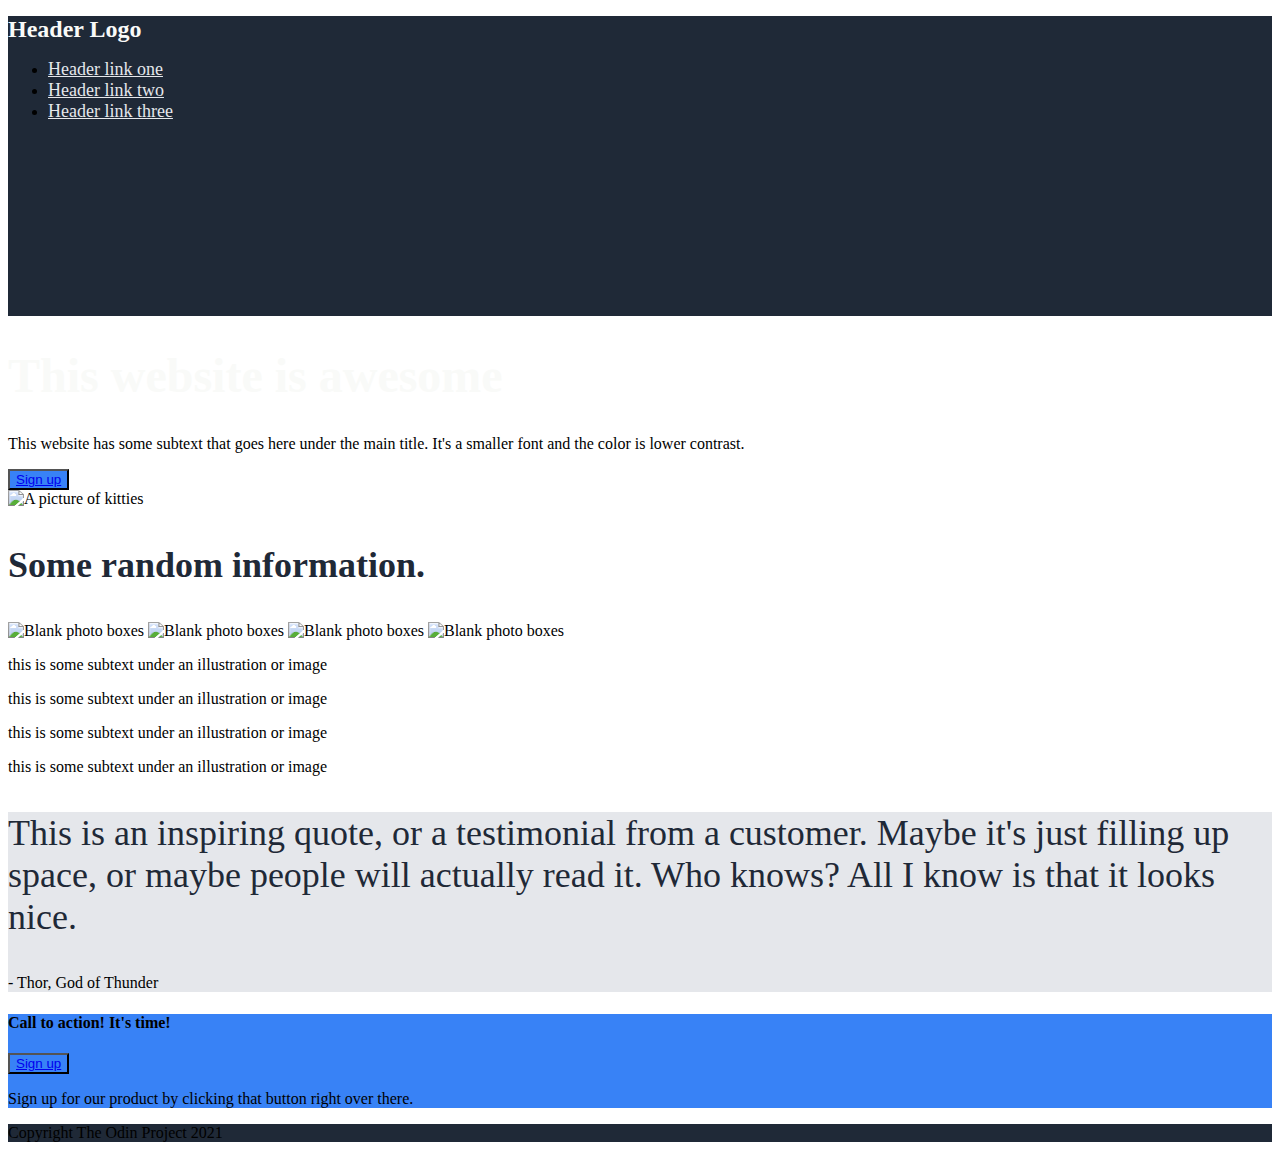
==== Landing-Page-main/index.html @ f55bc563 "Finish styling for color and font page" ====
<!DOCTYPE html>
<html lang="en">
    <head>
        <title>Landing Page</title>
        <meta charset="utf-8">
        <link rel="stylesheet" href="style.css">
    </head>
    <body>
        <header>
            <h1 class="headerLogoText">Header Logo</h1>
            <nav>
                <ul>
                    <li><a class="secondaryText" href="#">Header link one</a></li>
                    <li><a class="secondaryText" href="#">Header link two</a></li>
                    <li><a class="secondaryText" href="#">Header link three</a></li>
                </ul>
            </nav>
        </header>
        <main>
            <section>
                <h1 class = "mainText">This website is awesome</h1>
                <p class="secodaryText">This website has some subtext that goes here under the main title. It's a smaller font and the color is lower contrast.</p>
                <button class="buttonAndAction"><a href="#">Sign up</a></button>
            </section>
            <section>
                <img url="http://placekitten.com/g/400/400" alt="A picture of kitties">
            </section>
        </main>
        <section>
            <h3 class="informationHeaderText">Some random information.</h3>
            <img src="#" alt="Blank photo boxes">
            <img src="#" alt="Blank photo boxes">
            <img src="#" alt="Blank photo boxes">
            <img src="#" alt="Blank photo boxes">
            <p>this is some subtext under an illustration or image</p>
            <p>this is some subtext under an illustration or image</p>
            <p>this is some subtext under an illustration or image</p>
            <p>this is some subtext under an illustration or image</p>
        </section>
        <section class="quoteSection">
            <p class="quoteText">This is an inspiring quote, or a testimonial from a customer. Maybe it's just filling up space, or maybe people will actually read it. Who knows? All I know is that it looks nice.</p>
            <span>- Thor, God of Thunder</span>
        </section>
        <section class="buttonAndAction">
            <h4>Call to action! It's time!</h4>
            <button class="buttonAndAction"><a href="#">Sign up</a></button>
            <p>Sign up for our product by clicking that button right over there.</p>
        </section>
        <footer>
            <p>Copyright The Odin Project 2021</p>
        </footer>
    </body>
</html>
---- Landing-Page-main/style.css ----
/*This is the main stylesheet for the Landing Page TOP Project */

/* Joint styles */
header,
footer {
    background-color: #1F2937;
}

/*top down */
header {
    width: auto;
    height: 300px;
}

.headerLogoText{
    font-size: 24px;
    color: #F9FAF8;
}

.mainText {
    font-size: 48px;
    font-weight: bolder;
    color: #f9FAF8;
}

.secondaryText {
    font-size: 18px;
    color: #E5E7EB;
}

.buttonAndAction {
    background-color: #3882F6;
}

.informationHeaderText {
    font-size: 36px;
    font-weight: bolder;
    color: #1F2937;
}

.quoteSection {
    background-color: #E5E7EB;
}

.quoteText {
    font-size: 36px;
    font-style: light italic;
    color: #1F2937;
}
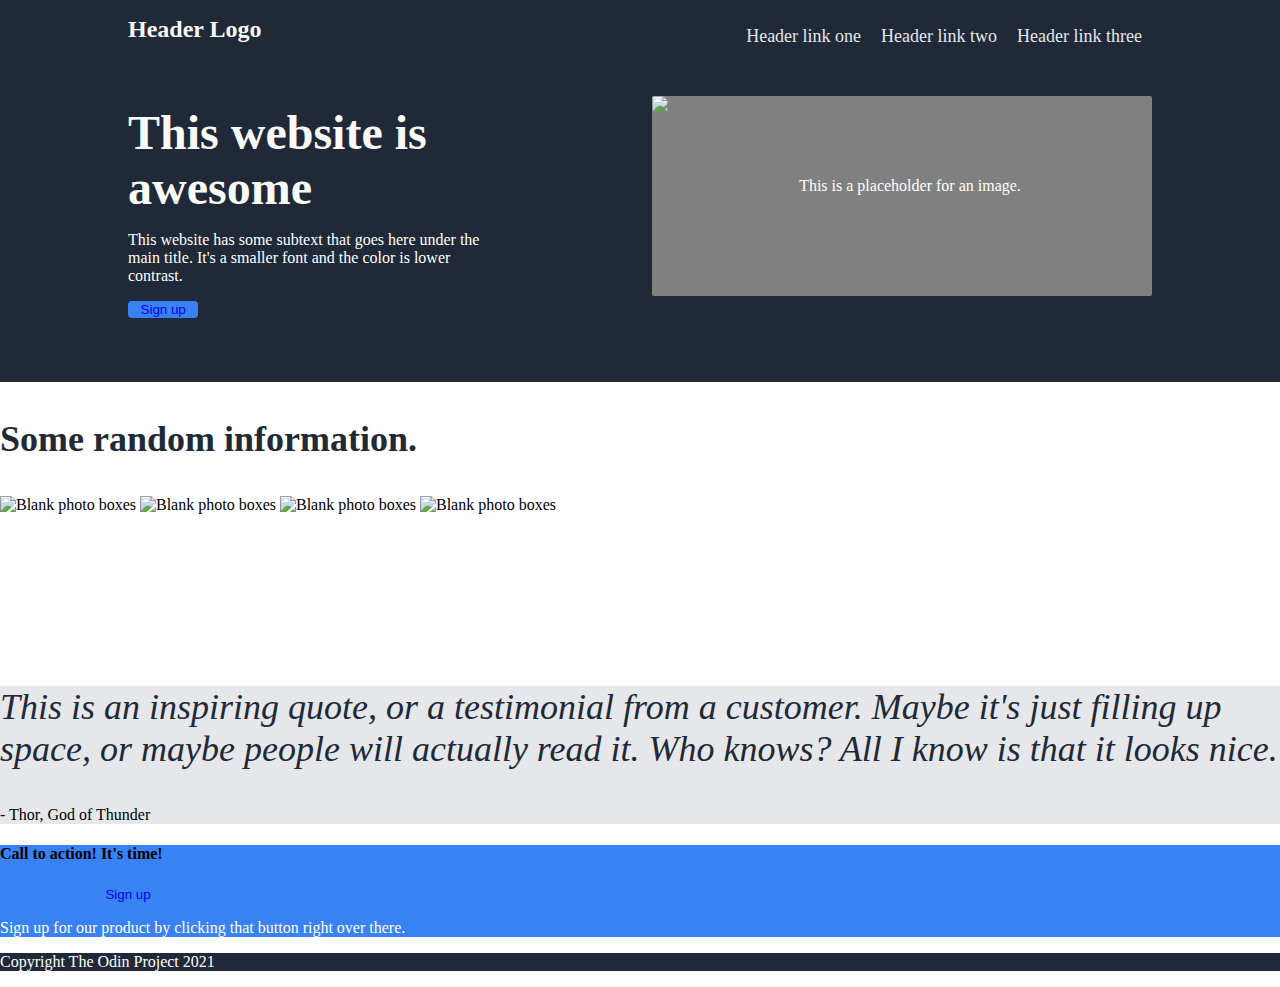
==== commit 5a580654: "Finished CSS styling Header                                       I finished tsyling the header with" ====
--- a/Landing-Page-main/index.html
+++ b/Landing-Page-main/index.html
@@ -7,25 +7,30 @@
     </head>
     <body>
         <header>
-            <h1 class="headerLogoText">Header Logo</h1>
-            <nav>
-                <ul>
-                    <li><a class="secondaryText" href="#">Header link one</a></li>
-                    <li><a class="secondaryText" href="#">Header link two</a></li>
-                    <li><a class="secondaryText" href="#">Header link three</a></li>
-                </ul>
-            </nav>
+           <section id="headerTopSection">
+                <h1 class="headerLogoText">Header Logo</h1>
+                <nav>
+                    <ul>
+                        <li><a class="secondaryText" href="#">Header link one</a></li>
+                        <li><a class="secondaryText" href="#">Header link two</a></li>
+                        <li><a class="secondaryText" href="#">Header link three</a></li>
+                    </ul>
+                </nav>
+            </section>
+            <section id="headerBottomSection">
+                <section>
+                    <h1 class = "mainText">This website is <br>
+                        awesome</h1>
+                    <p class="secodaryText">This website has some subtext that goes here under the<br>
+                         main title. It's a smaller font and the color is lower<br>
+                        contrast.</p>
+                    <button class="buttonAndAction"><a href="#">Sign up</a></button>
+                </section>
+                <section>
+                    <img id="headerImage" url="#" alt="This is a placeholder for an image.">
+                </section>
+            </section>
         </header>
-        <main>
-            <section>
-                <h1 class = "mainText">This website is awesome</h1>
-                <p class="secodaryText">This website has some subtext that goes here under the main title. It's a smaller font and the color is lower contrast.</p>
-                <button class="buttonAndAction"><a href="#">Sign up</a></button>
-            </section>
-            <section>
-                <img url="http://placekitten.com/g/400/400" alt="A picture of kitties">
-            </section>
-        </main>
         <section>
             <h3 class="informationHeaderText">Some random information.</h3>
             <img src="#" alt="Blank photo boxes">
--- a/Landing-Page-main/style.css
+++ b/Landing-Page-main/style.css
@@ -6,12 +6,44 @@
     background-color: #1F2937;
 }
 
-/*top down */
+
+/*Elements */
 header {
     width: auto;
-    height: 300px;
+    display: flex;
+    flex-direction: column;
+    flex: auto;
+    padding: 0 10% 5% 10%;
 }
 
+body {
+    margin: 0;
+
+}
+
+a {
+    text-decoration: none;
+}
+
+ul {
+    display: flex;
+    list-style: none;
+}
+
+li {
+    margin: 10px;
+}
+
+p {
+    color: white;
+}
+
+button {
+    width: 20%;
+    border: none;
+    border-radius: 4px;
+}
+/*classes */
 .headerLogoText{
     font-size: 24px;
     color: #F9FAF8;
@@ -21,6 +53,10 @@
     font-size: 48px;
     font-weight: bolder;
     color: #f9FAF8;
+    margin-bottom: 0;
+}
+.mainText p {
+    margin-top: 0;
 }
 
 .secondaryText {
@@ -44,6 +80,35 @@
 
 .quoteText {
     font-size: 36px;
-    font-style: light italic;
+    font-style: italic;
+    font-weight: lighter;
     color: #1F2937;
+}
+
+/* Id's */
+
+#headerTopSection {
+    display: flex;
+    justify-content: space-between;
+}
+
+#headerBottomSection {
+    display: flex;
+    justify-content: space-between;
+}
+
+#headerBottomSection section {
+    display: flex;
+    flex-direction: column;
+    justify-content: center;
+}
+
+#headerImage {
+    background-color: gray;
+    height: 200px;
+    width: 500px;
+    line-height: 180px;
+    text-align: center;
+    border-radius: 2px;
+    color: white;
 }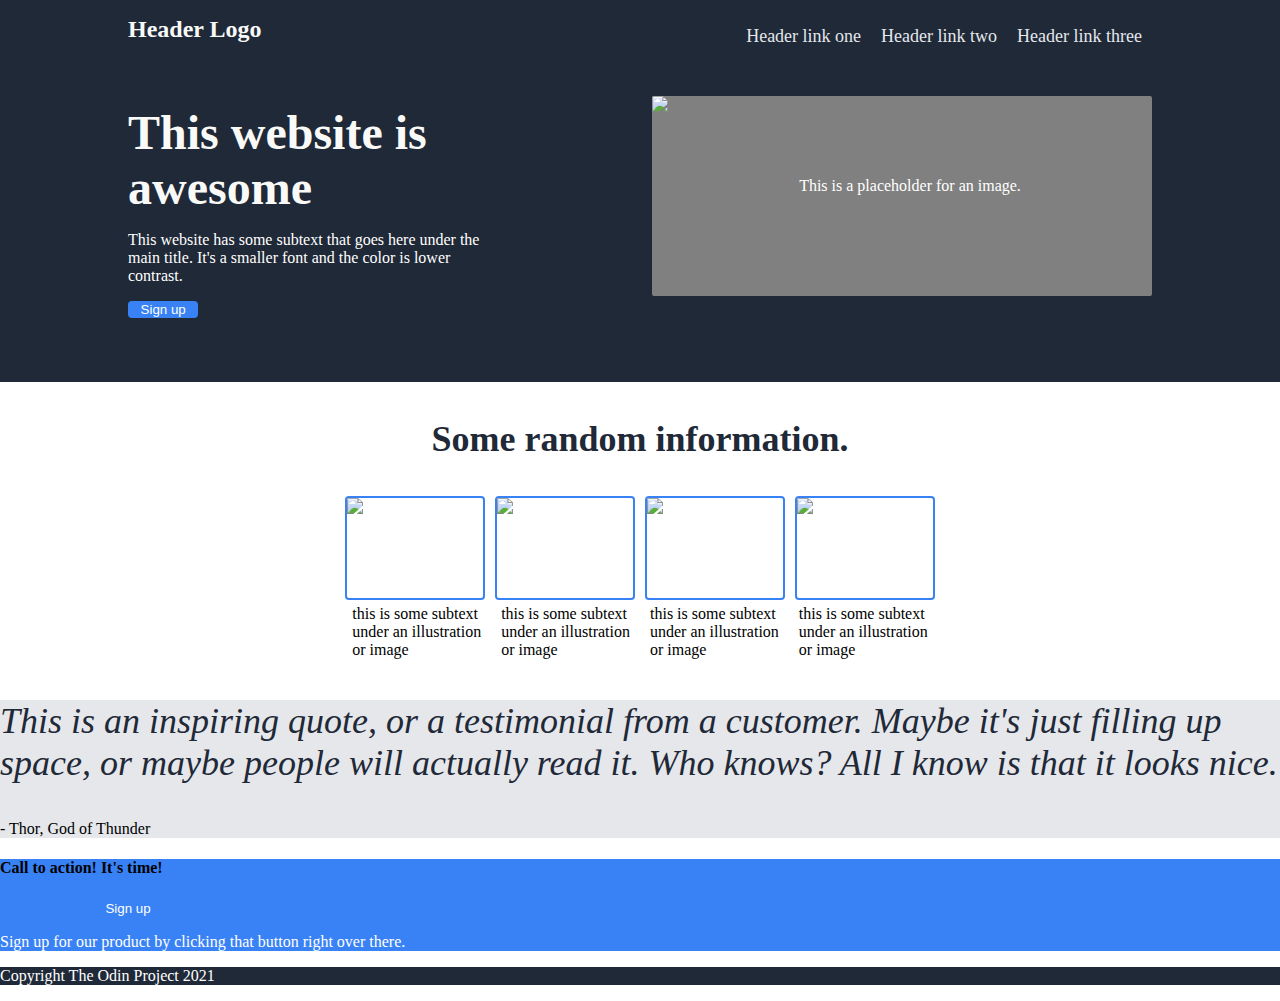
==== commit e85a36e1: "Finished styling and setup for main text" ====
--- a/Landing-Page-main/index.html
+++ b/Landing-Page-main/index.html
@@ -31,16 +31,30 @@
                 </section>
             </section>
         </header>
-        <section>
-            <h3 class="informationHeaderText">Some random information.</h3>
-            <img src="#" alt="Blank photo boxes">
-            <img src="#" alt="Blank photo boxes">
-            <img src="#" alt="Blank photo boxes">
-            <img src="#" alt="Blank photo boxes">
-            <p>this is some subtext under an illustration or image</p>
-            <p>this is some subtext under an illustration or image</p>
-            <p>this is some subtext under an illustration or image</p>
-            <p>this is some subtext under an illustration or image</p>
+        <section id="mainBodySection">
+            <section id="mainSubsection1">
+                <h3 class="informationHeaderText">Some random information.</h3>
+            </section>
+            <section id="mainSubsection2">
+                <img src="#" alt="Blank photo boxes">
+                <img src="#" alt="Blank photo boxes">
+                <img src="#" alt="Blank photo boxes">
+                <img src="#" alt="Blank photo boxes">
+            </section>
+            <section id="mainSubsection3">
+                <p>this is some subtext<br>
+                     under an illustration<br>
+                      or image</p>
+                <p>this is some subtext<br>
+                     under an illustration<br>
+                      or image</p>
+                <p>this is some subtext<br>
+                     under an illustration<br>
+                      or image</p>
+                <p>this is some subtext<br>
+                     under an illustration<br>
+                      or image</p>
+            </section>
         </section>
         <section class="quoteSection">
             <p class="quoteText">This is an inspiring quote, or a testimonial from a customer. Maybe it's just filling up space, or maybe people will actually read it. Who knows? All I know is that it looks nice.</p>
--- a/Landing-Page-main/style.css
+++ b/Landing-Page-main/style.css
@@ -23,6 +23,7 @@
 
 a {
     text-decoration: none;
+    color: white;
 }
 
 ul {
@@ -111,4 +112,33 @@
     text-align: center;
     border-radius: 2px;
     color: white;
+}
+
+#mainBodySection {
+    display: flex;
+    flex-direction: column;
+}
+
+#mainSubsection1,
+#mainSubsection2,
+#mainSubsection3 {
+    display: flex;
+    justify-content: center;
+}
+
+#mainSubsection2 {
+    display: flex;
+    gap: 10px;
+}
+
+#mainSubsection2 img {
+    border: #3882F6 solid 2px;
+    height: 100px;
+    border-radius: 4px;
+    color: white;
+}
+
+#mainSubsection3 p {
+    color: black;
+    margin: 5px 10px;
 }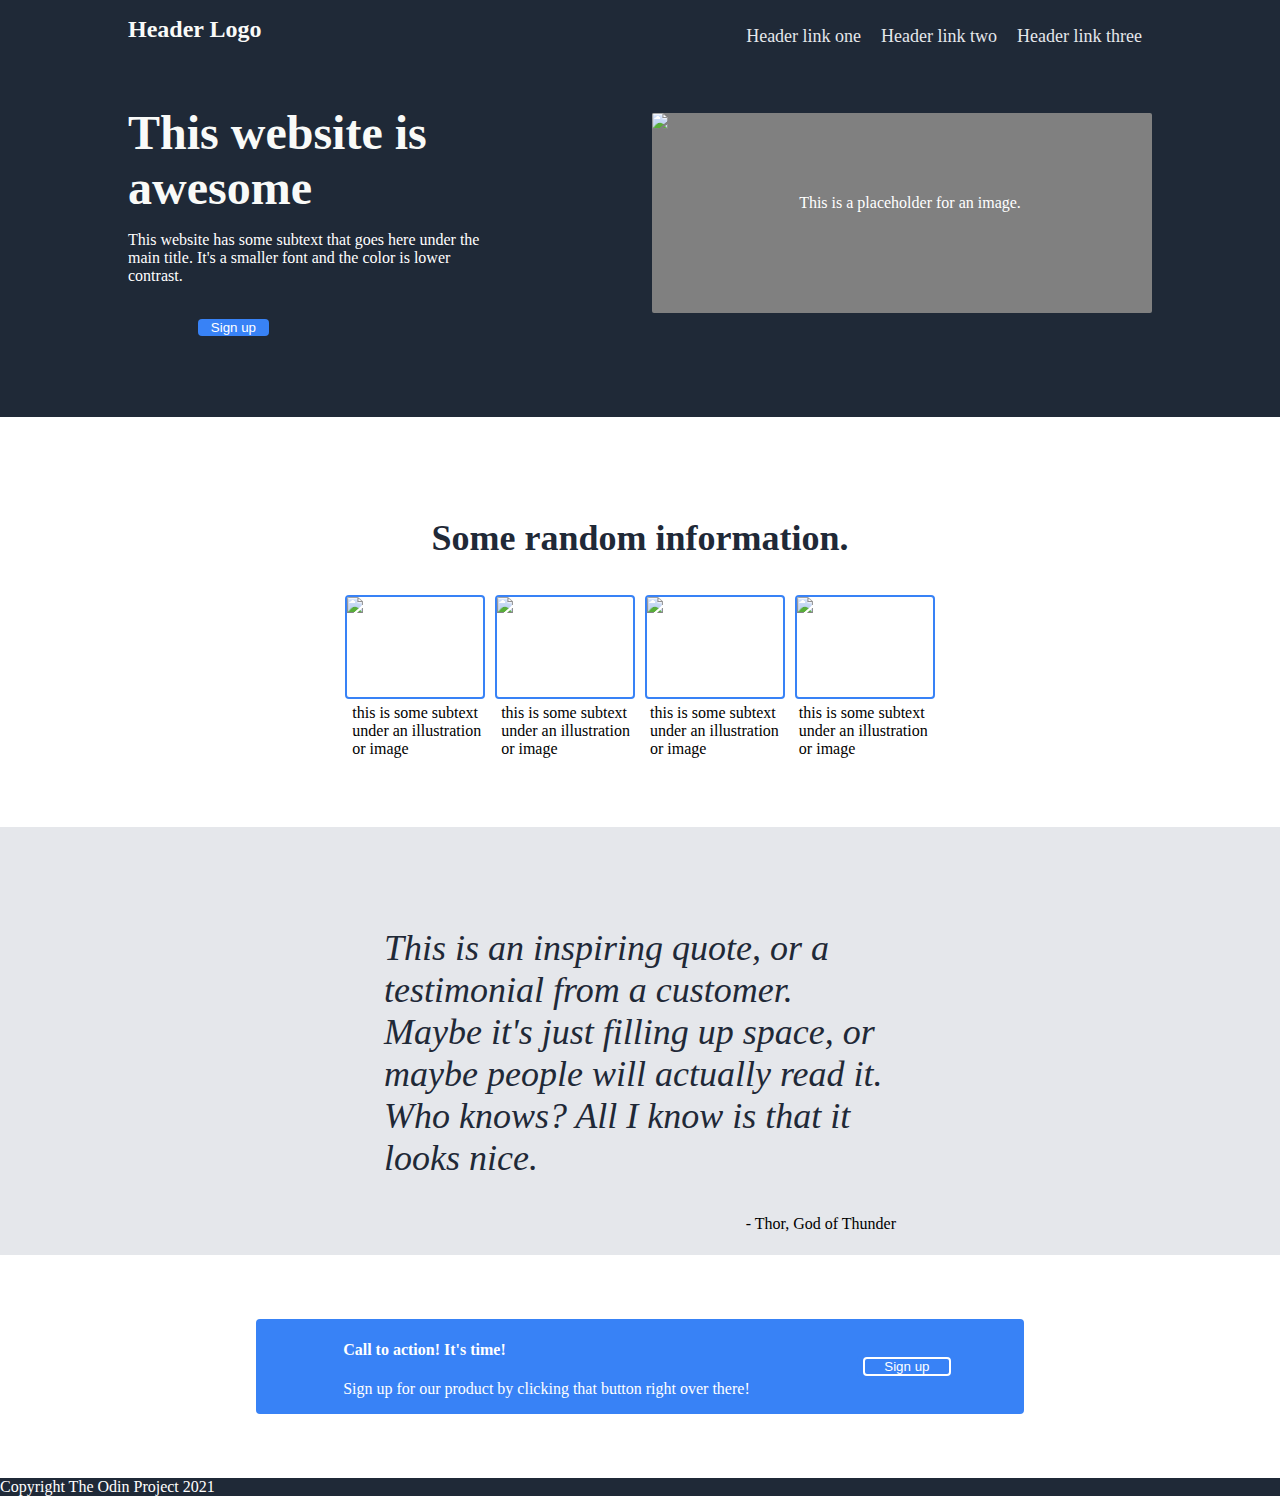
==== commit c53f65c8: "Finished styling blue action section." ====
--- a/Landing-Page-main/index.html
+++ b/Landing-Page-main/index.html
@@ -24,7 +24,7 @@
                     <p class="secodaryText">This website has some subtext that goes here under the<br>
                          main title. It's a smaller font and the color is lower<br>
                         contrast.</p>
-                    <button class="buttonAndAction"><a href="#">Sign up</a></button>
+                    <button id="headerButton"><a href="#">Sign up</a></button>
                 </section>
                 <section>
                     <img id="headerImage" url="#" alt="This is a placeholder for an image.">
@@ -61,9 +61,13 @@
             <span>- Thor, God of Thunder</span>
         </section>
         <section class="buttonAndAction">
-            <h4>Call to action! It's time!</h4>
-            <button class="buttonAndAction"><a href="#">Sign up</a></button>
-            <p>Sign up for our product by clicking that button right over there.</p>
+            <section>
+                <h4>Call to action! It's time!</h4>
+            <p>Sign up for our product by clicking that button right over there!</p>
+            </section>
+            <section>
+                <button class="buttonAndAction"><a href="#">Sign up</a></button>
+            </section>
         </section>
         <footer>
             <p>Copyright The Odin Project 2021</p>
--- a/Landing-Page-main/style.css
+++ b/Landing-Page-main/style.css
@@ -67,6 +67,27 @@
 
 .buttonAndAction {
     background-color: #3882F6;
+    margin: 5% 20%;
+    border-radius: 4px;
+    color: white;
+    display: flex;
+    justify-content: space-evenly;
+}
+
+.buttonAndAction a {
+    border: 2px solid white;
+    border-radius: 4px;
+    width: inherit;
+}
+
+.buttonAndAction button {
+    width: 100px;
+}
+
+.buttonAndAction section + section {
+    display: flex;
+    justify-content: center;
+    flex-direction: column;
 }
 
 .informationHeaderText {
@@ -77,6 +98,15 @@
 
 .quoteSection {
     background-color: #E5E7EB;
+    height: 300px;
+    padding: 5% 30%;
+    display: flex;
+    flex-direction: column;
+}
+
+.quoteSection span {
+    justify-content: flex-end;
+    display: flex;
 }
 
 .quoteText {
@@ -91,6 +121,13 @@
 #headerTopSection {
     display: flex;
     justify-content: space-between;
+}
+
+#headerButton {
+    background-color: #3882F6;
+    margin: 5% 20%;
+    border-radius: 4px;
+    color: white;
 }
 
 #headerBottomSection {
@@ -117,6 +154,7 @@
 #mainBodySection {
     display: flex;
     flex-direction: column;
+    padding: 5%;
 }
 
 #mainSubsection1,
